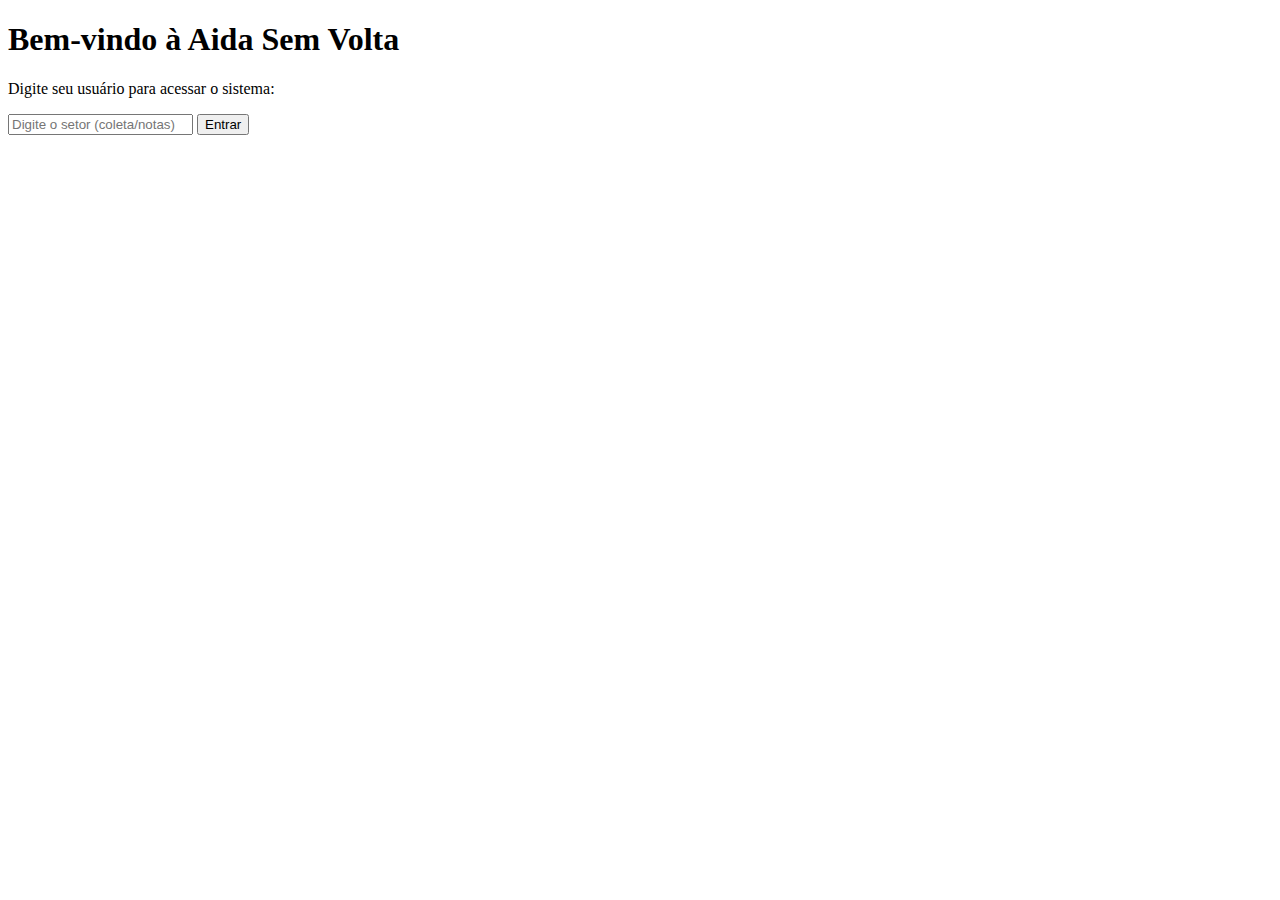
==== index.html @ 5da4e1fa "Add files via upload" ====
<!DOCTYPE html>
<html lang="pt-br">
<head>
    <meta charset="UTF-8">
    <meta name="viewport" content="width=device-width, initial-scale=1.0">
    <title>Aida Sem Volta - Login</title>
    <link rel="stylesheet" href="styles.css">
</head>
<body>
    <div class="login-container">
        <h1>Bem-vindo à Aida Sem Volta</h1>
        <p>Digite seu usuário para acessar o sistema:</p>
        <input type="text" id="username" placeholder="Digite o setor (coleta/notas)">
        <button onclick="login()">Entrar</button>
    </div>

    <script>
        function login() {
            var user = document.getElementById("username").value;
            if (user.toLowerCase() === "coleta") {
                window.location.href = "coleta.html";
            } else if (user.toLowerCase() === "notas") {
                window.location.href = "notas.html";
            } else {
                alert("Usuário não reconhecido!");
            }
        }
    </script>
</body>
</html>
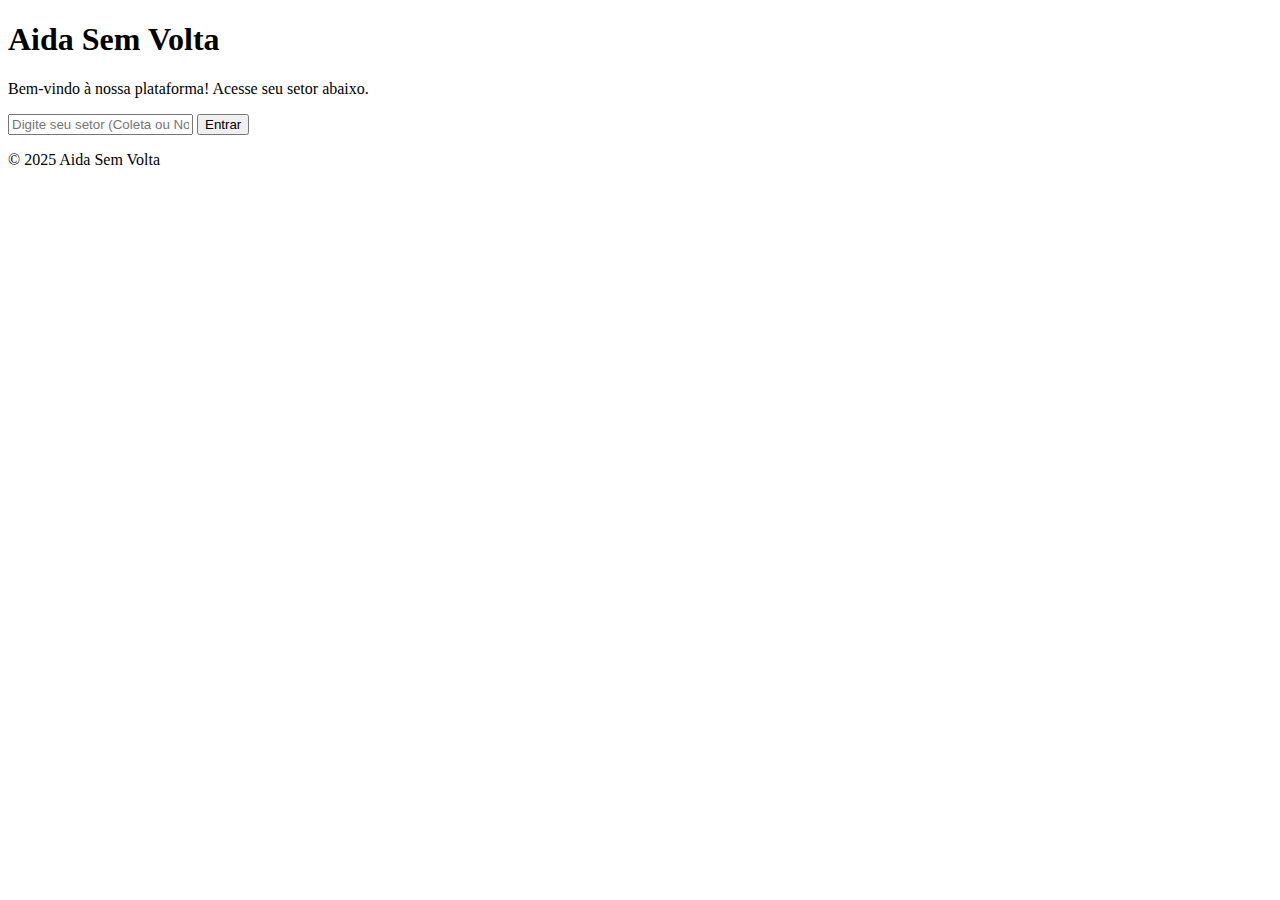
==== commit 3e0c7a24: "Add files via upload" ====
--- a/index.html
+++ b/index.html
@@ -3,28 +3,24 @@
 <head>
     <meta charset="UTF-8">
     <meta name="viewport" content="width=device-width, initial-scale=1.0">
-    <title>Aida Sem Volta - Login</title>
-    <link rel="stylesheet" href="styles.css">
+    <title>Aida Sem Volta - Home</title>
+    <link rel="stylesheet" href="css/styles.css">
 </head>
 <body>
-    <div class="login-container">
-        <h1>Bem-vindo à Aida Sem Volta</h1>
-        <p>Digite seu usuário para acessar o sistema:</p>
-        <input type="text" id="username" placeholder="Digite o setor (coleta/notas)">
+    <header>
+        <h1>Aida Sem Volta</h1>
+        <p>Bem-vindo à nossa plataforma! Acesse seu setor abaixo.</p>
+    </header>
+
+    <section id="login">
+        <input type="text" id="username" placeholder="Digite seu setor (Coleta ou Notas)">
         <button onclick="login()">Entrar</button>
-    </div>
+    </section>
 
-    <script>
-        function login() {
-            var user = document.getElementById("username").value;
-            if (user.toLowerCase() === "coleta") {
-                window.location.href = "coleta.html";
-            } else if (user.toLowerCase() === "notas") {
-                window.location.href = "notas.html";
-            } else {
-                alert("Usuário não reconhecido!");
-            }
-        }
-    </script>
+    <footer>
+        <p>© 2025 Aida Sem Volta</p>
+    </footer>
+
+    <script src="js/scripts.js"></script>
 </body>
 </html>